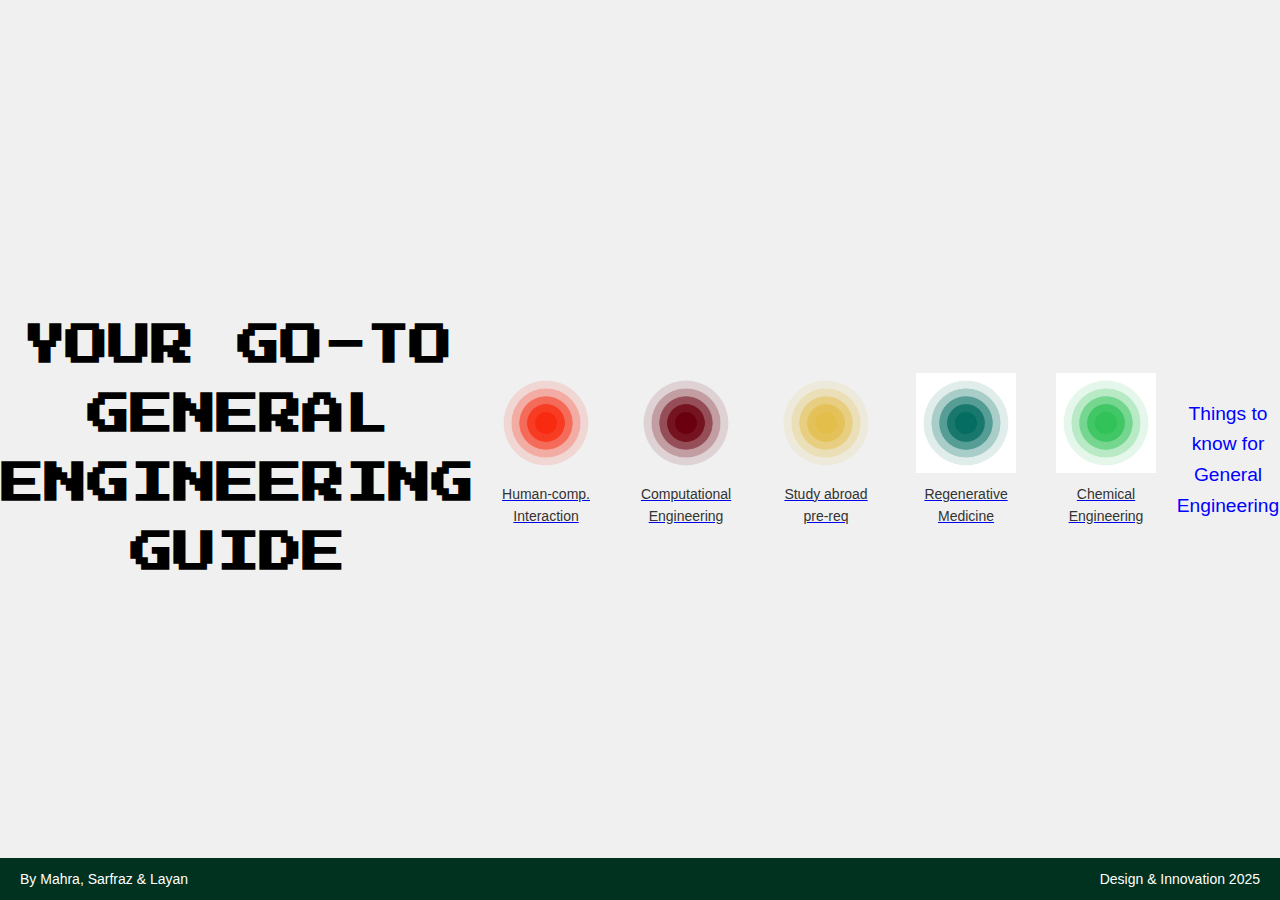
==== index.html @ c189989b "Update index.html" ====
<!DOCTYPE html>
<html lang="en">
<head>
    <meta charset="UTF-8">
    <meta name="viewport" content="width=device-width, initial-scale=1.0">
    <title>Main Page</title>
    <link href="https://fonts.googleapis.com/css2?family=Press+Start+2P&display=swap" rel="stylesheet">
    <link rel="stylesheet" href="css/styles.css">
    <style>
        h1 {
          font-family: 'Press Start 2P', cursive;
          font-size: 43px; /* You can adjust the size as needed */
          color: #000000; /* Optional: Set the text color */
        }
        .icon-container {
            display: inline-block;
            text-align: center;
            margin: 20px;
        }

        .icon-container img {
            width: 100px;
            height: 100px;
            display: block;
            margin: 0 auto;
        }

        .icon-container span {
            display: block;
            margin-top: 10px;
            font-size: 14px;
            color: #333;
        }
        .footer {
            background-color: #013220;
            color: white;
            font-size: 14px;
            padding: 10px 20px;
            display: flex;
            justify-content: space-between;
            align-items: center;
            position: fixed; /* Ensures it stays at the bottom of the page */
            bottom: 0;
            left: 0;
            right: 0;
            z-index: 1000;
        }

        .footer-left,
                .footer-right {
            margin: 0;
        }

        .footer-left {
            text-align: left;
        }

        .footer-right {
            text-align: right;
        }
        body {
            display: flex;
            justify-content: center;
            align-items: center;
            height: 100vh;
            margin: 0;
            font-family: Arial, sans-serif;
            background-color: #f0f0f0;
        }
        .intro-container {
            max-width: 500px;
            aspect-ratio: 1 / 1;
            padding: 20px;
            text-align: center;
            background-color: white;
            box-shadow: 0 0 10px rgba(0,0,0,0.1);
            display: flex;
            flex-direction: column;
            justify-content: center;
        }
    </style>
</head>
<body>

<h1>
    YOUR GO-TO GENERAL ENGINEERING GUIDE
</h1>

<div class="icon-container">
        <a href="subpages/page1.html">
            <img src="assets/icons/icon1.png" alt="Icon 1">
            <span>Human-comp. Interaction</span>
        </a>
    </div>
    <div class="icon-container">
        <a href="subpages/page2.html">
            <img src="assets/icons/icon2.png" alt="Icon 2">
            <span>Computational Engineering</span>
        </a>
    </div>
    <div class="icon-container">
        <a href="subpages/page3.html">
            <img src="assets/icons/icon3.png" alt="Icon 1">
            <span>Study abroad pre-req</span>
        </a>
    </div>
    <div class="icon-container">
        <a href="subpages/page4.html">
            <img src="assets/icons/icon4.png" alt="Icon 2">
            <span>Regenerative Medicine</span>
        </a>
    </div><div class="icon-container">
        <a href="subpages/page5.html">
            <img src="assets/icons/icon5.png" alt="Icon 1">
            <span>Chemical Engineering</span>
        </a>
    </div>
    <main>
        <a class="important-link" href="important-things.html">Things to know for General Engineering</a>
    </main>
    <footer class="footer">
    <span class="footer-left">By Mahra, Sarfraz & Layan</span>
    <span class="footer-right">Design & Innovation 2025</span>
</footer>
</body>
</html>
---- css/styles.css ----
body {
    font-family: Arial, sans-serif;
    line-height: 1.6;
    margin: 0;
    padding: 0;
    text-align: center;
}

header {
    background-color: #333;
    color: white;
    padding: 1rem;
}

.icon-container {
    display: flex;
    justify-content: center;
    flex-wrap: wrap;
    gap: 20px;
    margin: 2rem;
}

.icon-container img {
    width: 100px;
    height: 100px;
    cursor: pointer;
    transition: transform 0.3s;
}

.icon-container img:hover {
    transform: scale(1.1);
}

.important-link {
    display: block;
    margin-top: 20px;
    font-size: 1.2rem;
    color: blue;
    text-decoration: none;
}

footer {
    margin-top: 20px;
    padding: 1rem;
    background-color: #333;
    color: white;
}
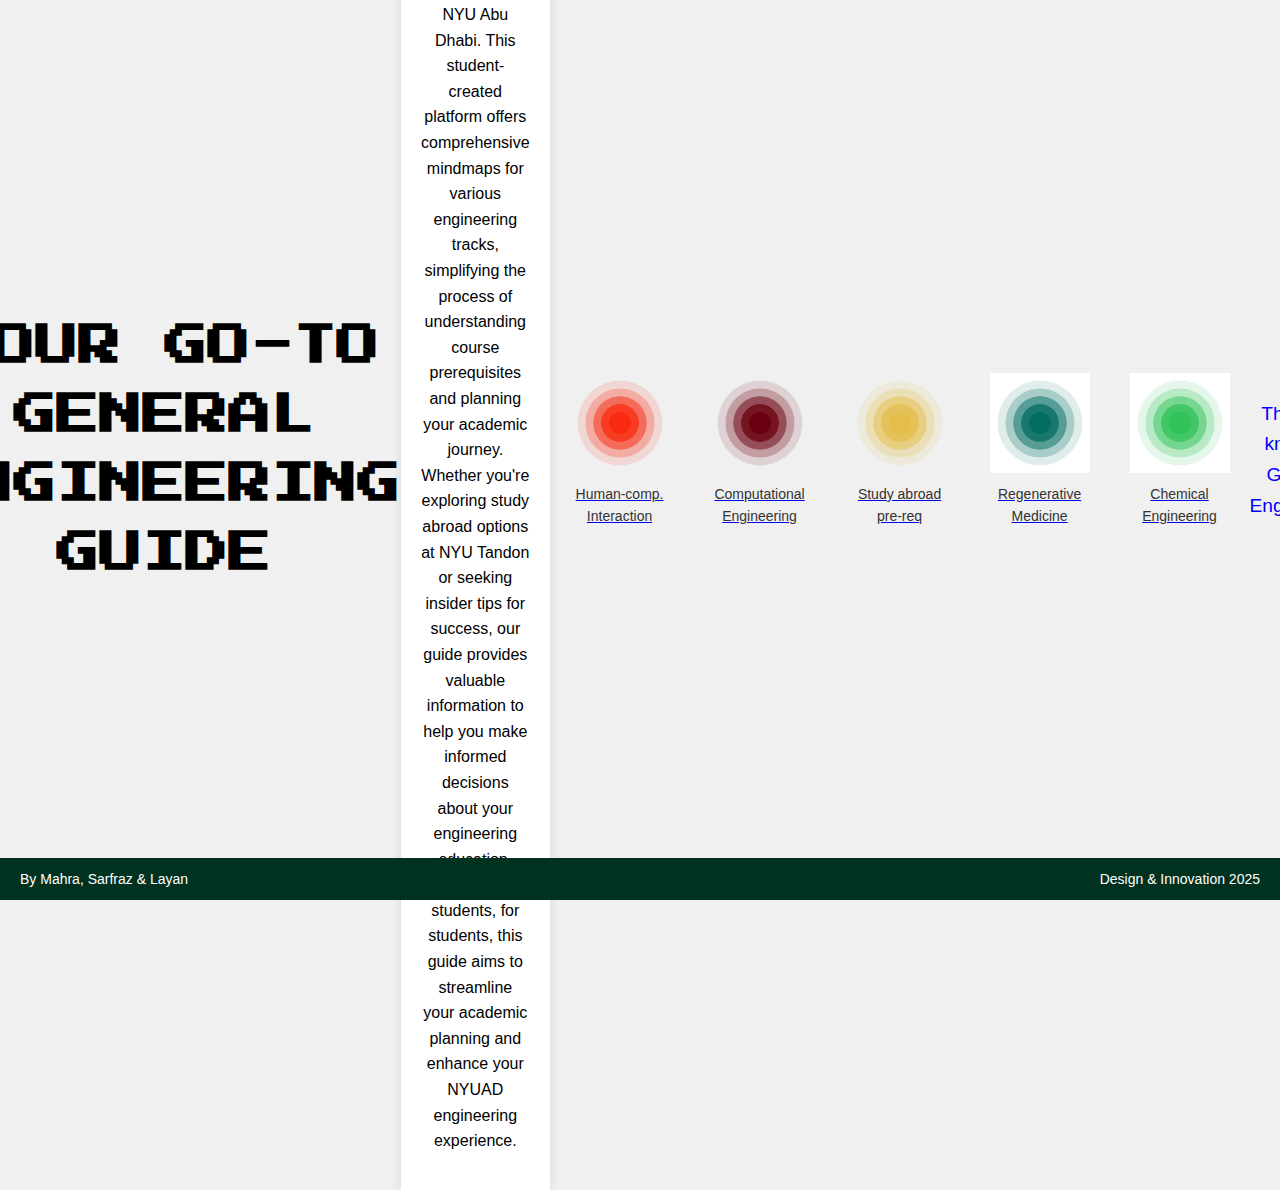
==== commit 39c5a462: "Update index.html" ====
--- a/index.html
+++ b/index.html
@@ -86,6 +86,10 @@
     YOUR GO-TO GENERAL ENGINEERING GUIDE
 </h1>
 
+    <div class="intro-container">
+        <p>Welcome to the NYUAD General Engineering Guide – your one-stop resource for navigating the engineering curriculum at NYU Abu Dhabi. This student-created platform offers comprehensive mindmaps for various engineering tracks, simplifying the process of understanding course prerequisites and planning your academic journey. Whether you're exploring study abroad options at NYU Tandon or seeking insider tips for success, our guide provides valuable information to help you make informed decisions about your engineering education. Designed by students, for students, this guide aims to streamline your academic planning and enhance your NYUAD engineering experience.</p>
+    </div>
+
 <div class="icon-container">
         <a href="subpages/page1.html">
             <img src="assets/icons/icon1.png" alt="Icon 1">
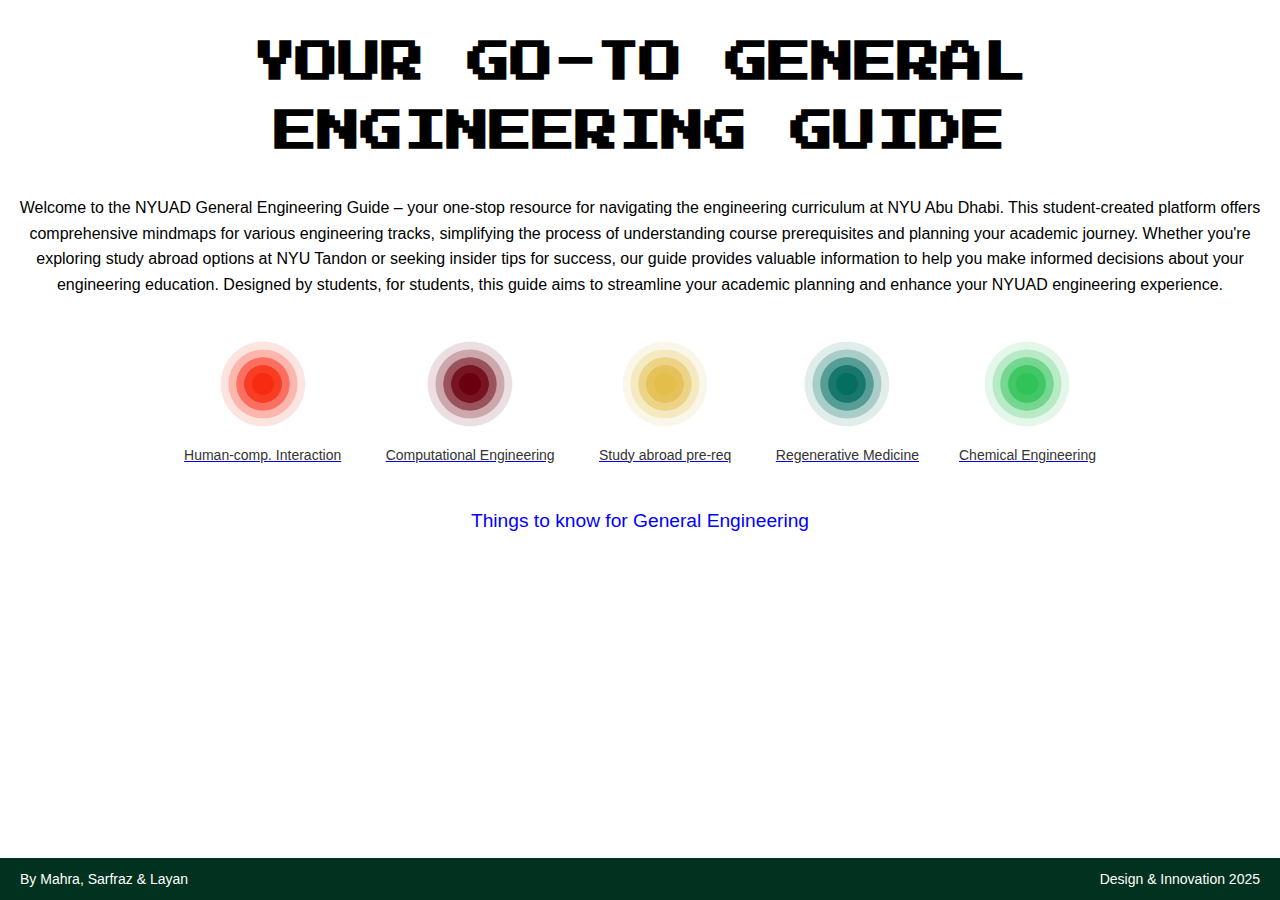
==== commit bfb6350f: "Update index.html" ====
--- a/index.html
+++ b/index.html
@@ -58,26 +58,7 @@
         .footer-right {
             text-align: right;
         }
-        body {
-            display: flex;
-            justify-content: center;
-            align-items: center;
-            height: 100vh;
-            margin: 0;
-            font-family: Arial, sans-serif;
-            background-color: #f0f0f0;
-        }
-        .intro-container {
-            max-width: 500px;
-            aspect-ratio: 1 / 1;
-            padding: 20px;
-            text-align: center;
-            background-color: white;
-            box-shadow: 0 0 10px rgba(0,0,0,0.1);
-            display: flex;
-            flex-direction: column;
-            justify-content: center;
-        }
+
     </style>
 </head>
 <body>
@@ -86,9 +67,9 @@
     YOUR GO-TO GENERAL ENGINEERING GUIDE
 </h1>
 
-    <div class="intro-container">
+  
         <p>Welcome to the NYUAD General Engineering Guide – your one-stop resource for navigating the engineering curriculum at NYU Abu Dhabi. This student-created platform offers comprehensive mindmaps for various engineering tracks, simplifying the process of understanding course prerequisites and planning your academic journey. Whether you're exploring study abroad options at NYU Tandon or seeking insider tips for success, our guide provides valuable information to help you make informed decisions about your engineering education. Designed by students, for students, this guide aims to streamline your academic planning and enhance your NYUAD engineering experience.</p>
-    </div>
+
 
 <div class="icon-container">
         <a href="subpages/page1.html">
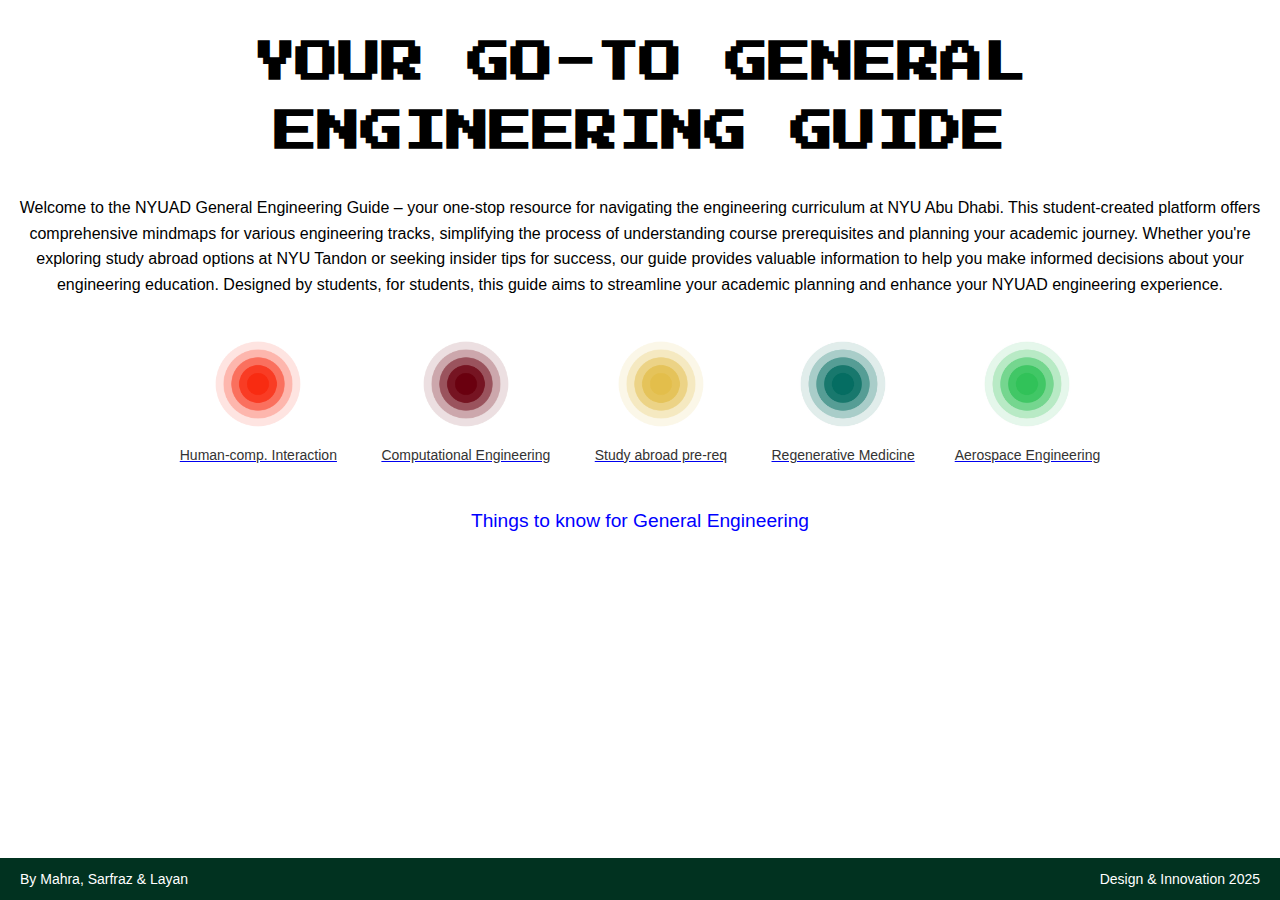
==== commit e7f7a36a: "Update index.html" ====
--- a/index.html
+++ b/index.html
@@ -97,7 +97,7 @@
     </div><div class="icon-container">
         <a href="subpages/page5.html">
             <img src="assets/icons/icon5.png" alt="Icon 1">
-            <span>Chemical Engineering</span>
+            <span>Aerospace Engineering</span>
         </a>
     </div>
     <main>
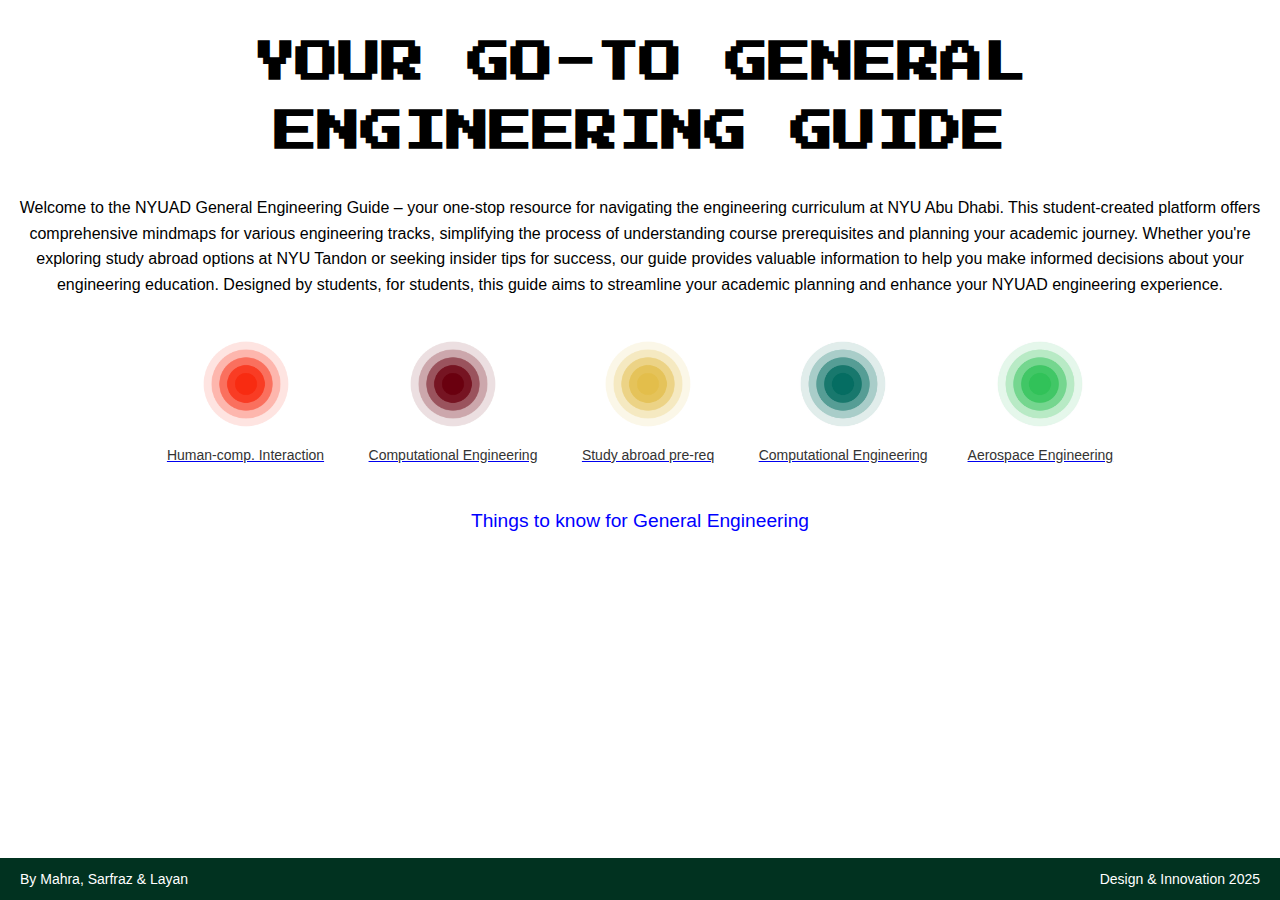
==== commit 4991fb3a: "Update index.html" ====
--- a/index.html
+++ b/index.html
@@ -92,7 +92,7 @@
     <div class="icon-container">
         <a href="subpages/page4.html">
             <img src="assets/icons/icon4.png" alt="Icon 2">
-            <span>Regenerative Medicine</span>
+            <span>Computational Engineering</span>
         </a>
     </div><div class="icon-container">
         <a href="subpages/page5.html">
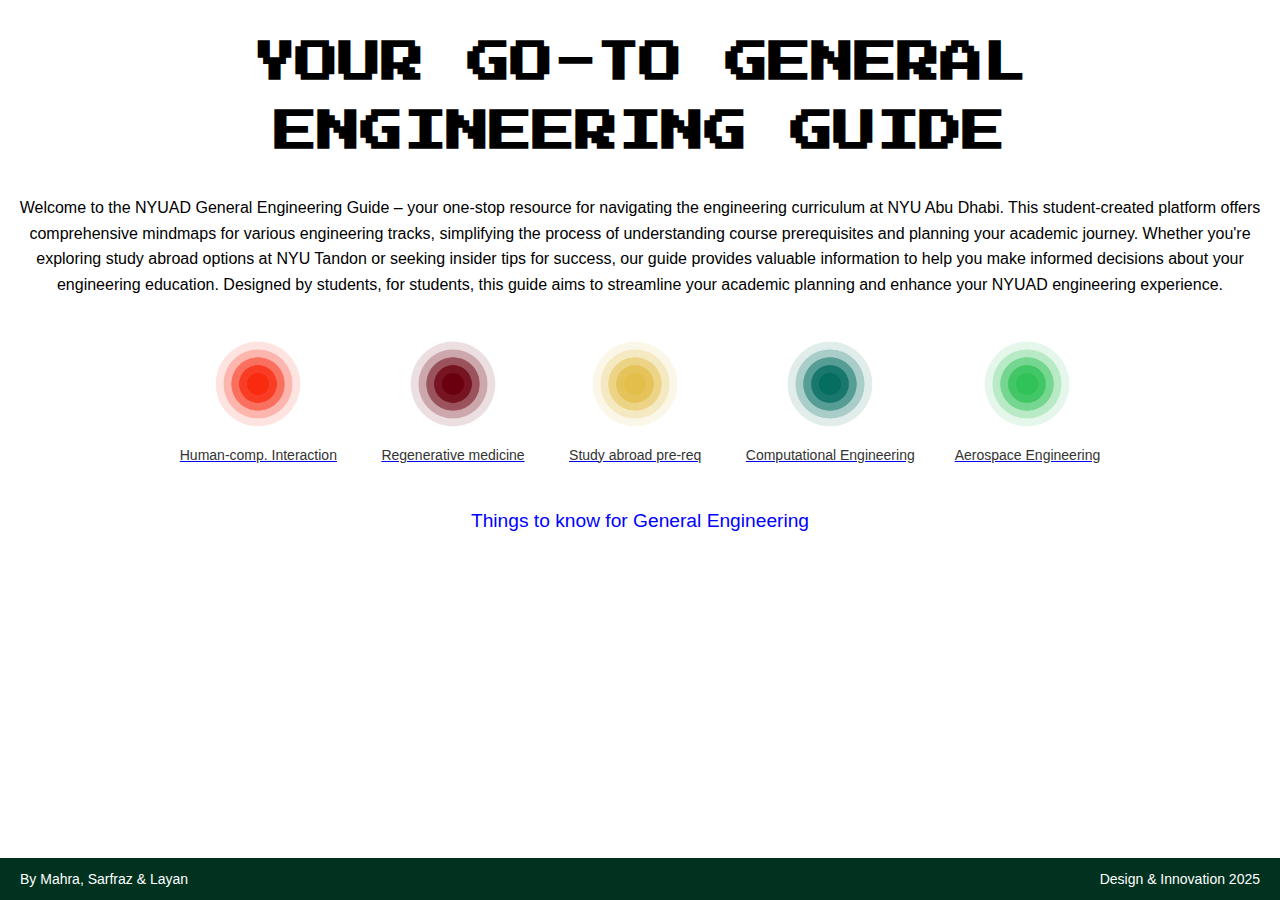
==== commit de06487b: "Update index.html" ====
--- a/index.html
+++ b/index.html
@@ -80,7 +80,7 @@
     <div class="icon-container">
         <a href="subpages/page2.html">
             <img src="assets/icons/icon2.png" alt="Icon 2">
-            <span>Computational Engineering</span>
+            <span>Regenerative medicine</span>
         </a>
     </div>
     <div class="icon-container">
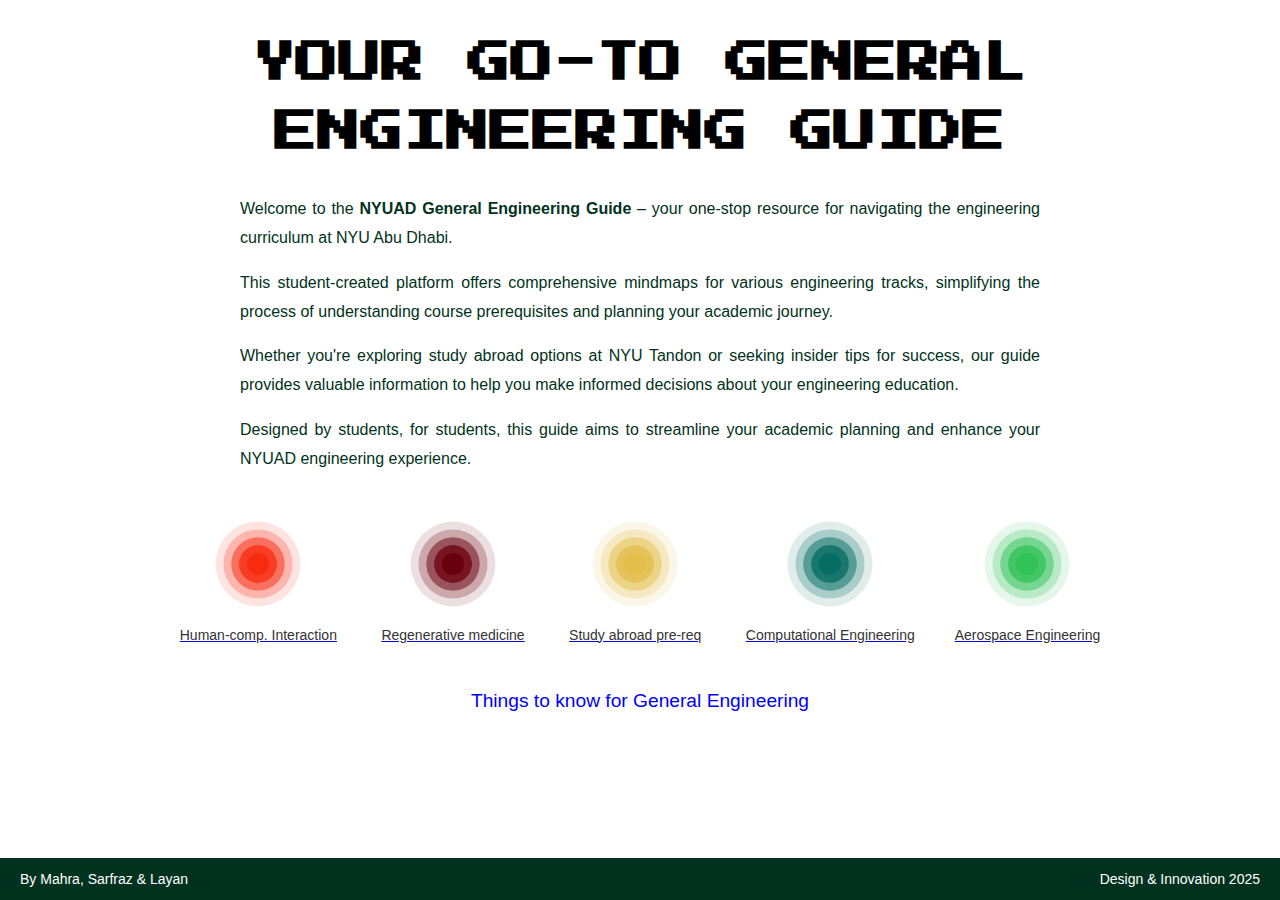
==== commit bff97aae: "Update index.html" ====
--- a/index.html
+++ b/index.html
@@ -58,7 +58,19 @@
         .footer-right {
             text-align: right;
         }
-
+        .intro-text {
+            max-width: 800px; /* Restricts the text width for better readability */
+            margin: 20px auto; /* Centers the content on the page */
+            font-size: 16px; /* Adjusts the font size */
+            line-height: 1.8; /* Increases line spacing for better readability */
+            text-align: justify; /* Justifies the text for a clean, aligned look */
+            color: #013220; /* Optional: Deep forest green color for the text */
+        }
+        
+        .intro-text strong {
+            color: #013220; /* Highlights the guide name */
+            font-weight: bold;
+        }
     </style>
 </head>
 <body>
@@ -68,7 +80,21 @@
 </h1>
 
   
-        <p>Welcome to the NYUAD General Engineering Guide – your one-stop resource for navigating the engineering curriculum at NYU Abu Dhabi. This student-created platform offers comprehensive mindmaps for various engineering tracks, simplifying the process of understanding course prerequisites and planning your academic journey. Whether you're exploring study abroad options at NYU Tandon or seeking insider tips for success, our guide provides valuable information to help you make informed decisions about your engineering education. Designed by students, for students, this guide aims to streamline your academic planning and enhance your NYUAD engineering experience.</p>
+<div class="intro-text">
+    <p>
+        Welcome to the <strong>NYUAD General Engineering Guide</strong> – your one-stop resource for navigating the engineering curriculum at NYU Abu Dhabi.
+    </p>
+    <p>
+        This student-created platform offers comprehensive mindmaps for various engineering tracks, simplifying the process of understanding course prerequisites and planning your academic journey.
+    </p>
+    <p>
+        Whether you're exploring study abroad options at NYU Tandon or seeking insider tips for success, our guide provides valuable information to help you make informed decisions about your engineering education.
+    </p>
+    <p>
+        Designed by students, for students, this guide aims to streamline your academic planning and enhance your NYUAD engineering experience.
+    </p>
+</div>
+
 
 
 <div class="icon-container">
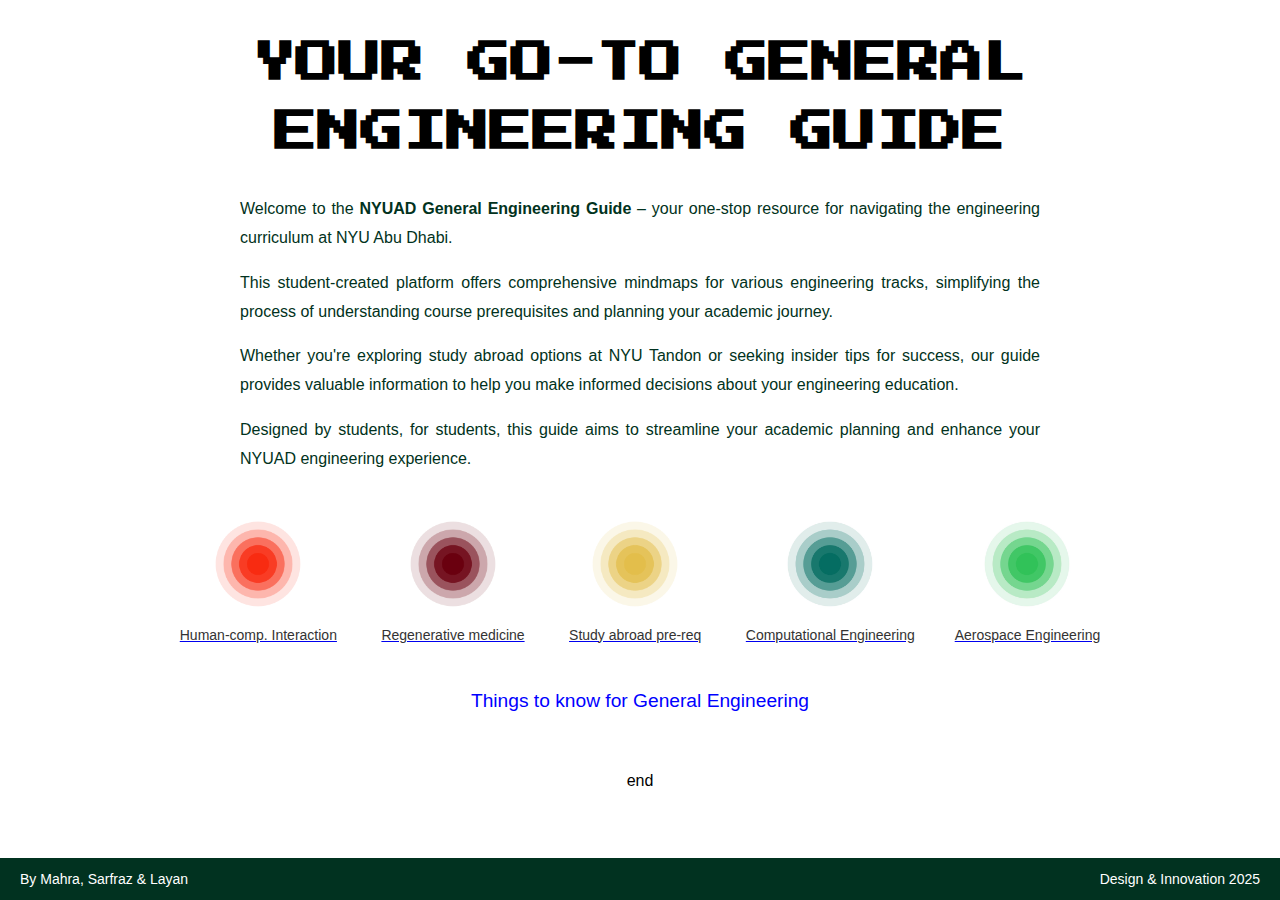
==== commit 6f067635: "Update index.html" ====
--- a/index.html
+++ b/index.html
@@ -128,6 +128,9 @@
     </div>
     <main>
         <a class="important-link" href="important-things.html">Things to know for General Engineering</a>
+        <br>
+        <br>
+        end
     </main>
     <footer class="footer">
     <span class="footer-left">By Mahra, Sarfraz & Layan</span>
